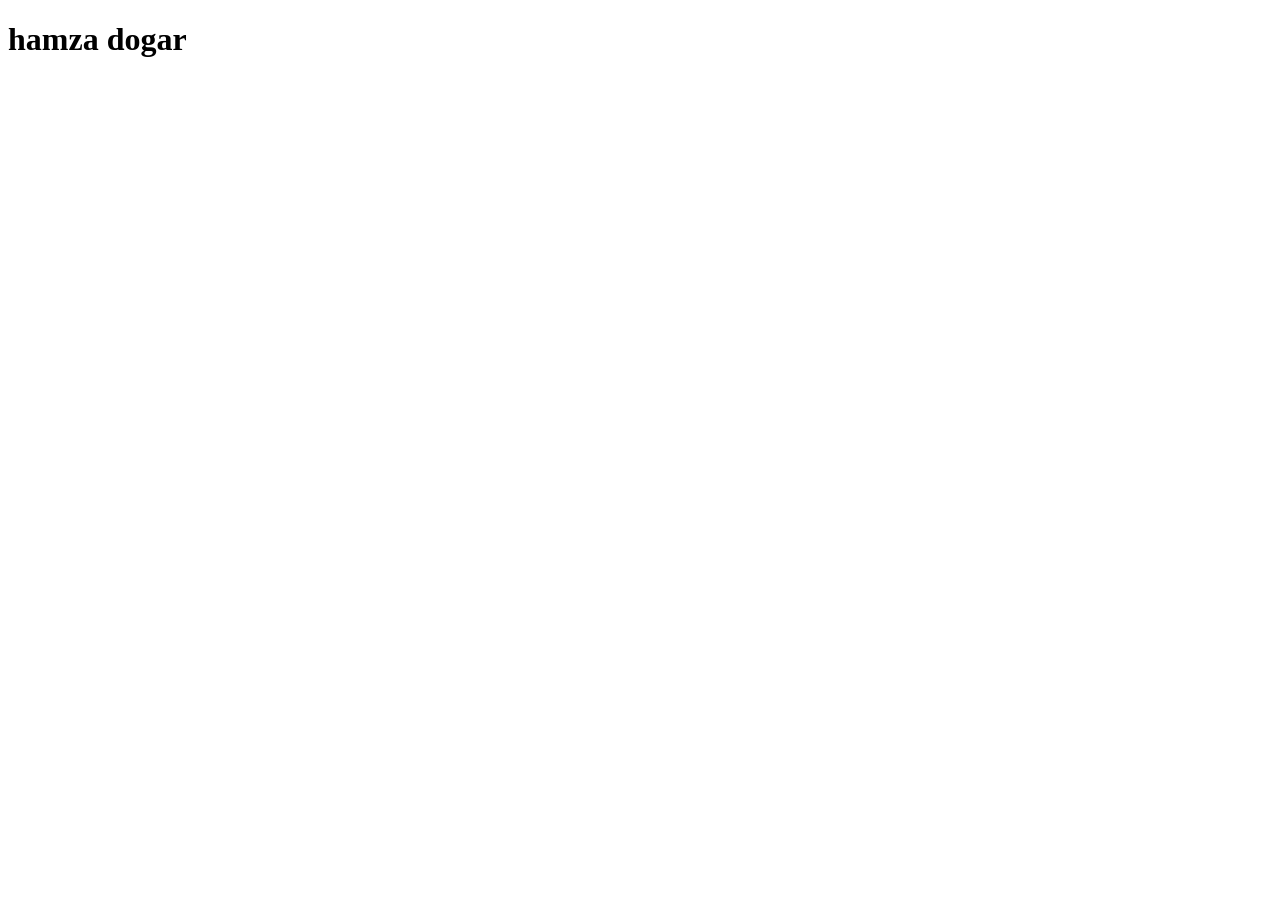
==== src/index.html @ 7f49435a "intail Commit" ====
<!DOCTYPE html>
<html lang="en">
<head>
    <meta charset="UTF-8">
    <meta name="viewport" content="width=device-width, initial-scale=1.0">
    <link rel="stylesheet" href="../styles.css">
    <title>index</title>
</head>
<body>
    <h1>hamza dogar</h1>
</body>
</html>
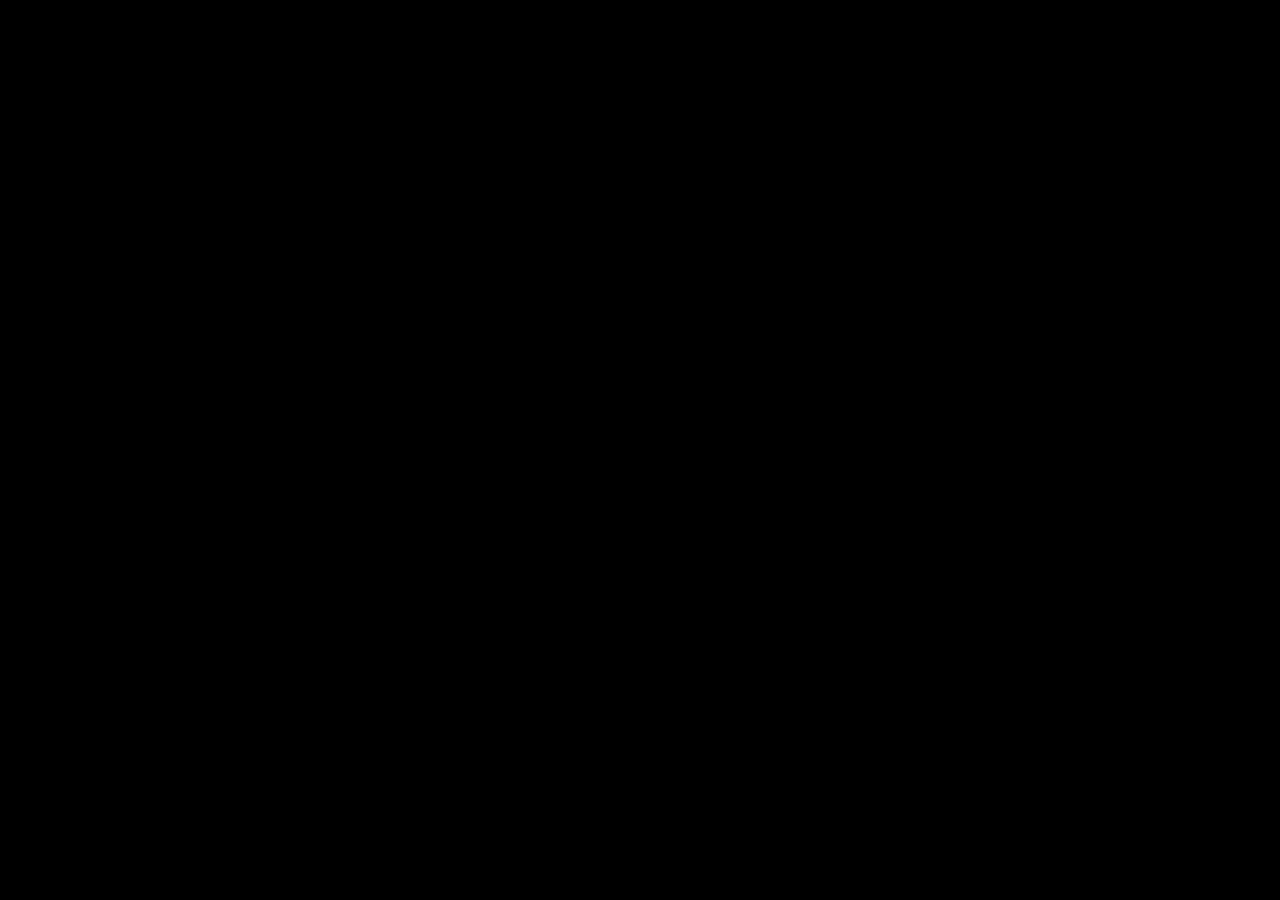
==== commit 6ba70795: "add yaml hint lint files" ====
--- a/src/index.html
+++ b/src/index.html
@@ -3,7 +3,7 @@
 <head>
     <meta charset="UTF-8">
     <meta name="viewport" content="width=device-width, initial-scale=1.0">
-    <link rel="stylesheet" href="../styles.css">
+ <link rel="stylesheet" href="../styles/index.css">
     <title>index</title>
 </head>
 <body>
--- a/styles/index.css
+++ b/styles/index.css
@@ -0,0 +1,6 @@
+body{
+    font-family: Arial, sans-serif;
+    background-color: black;
+    margin: 0;
+    padding: 20px;
+}
